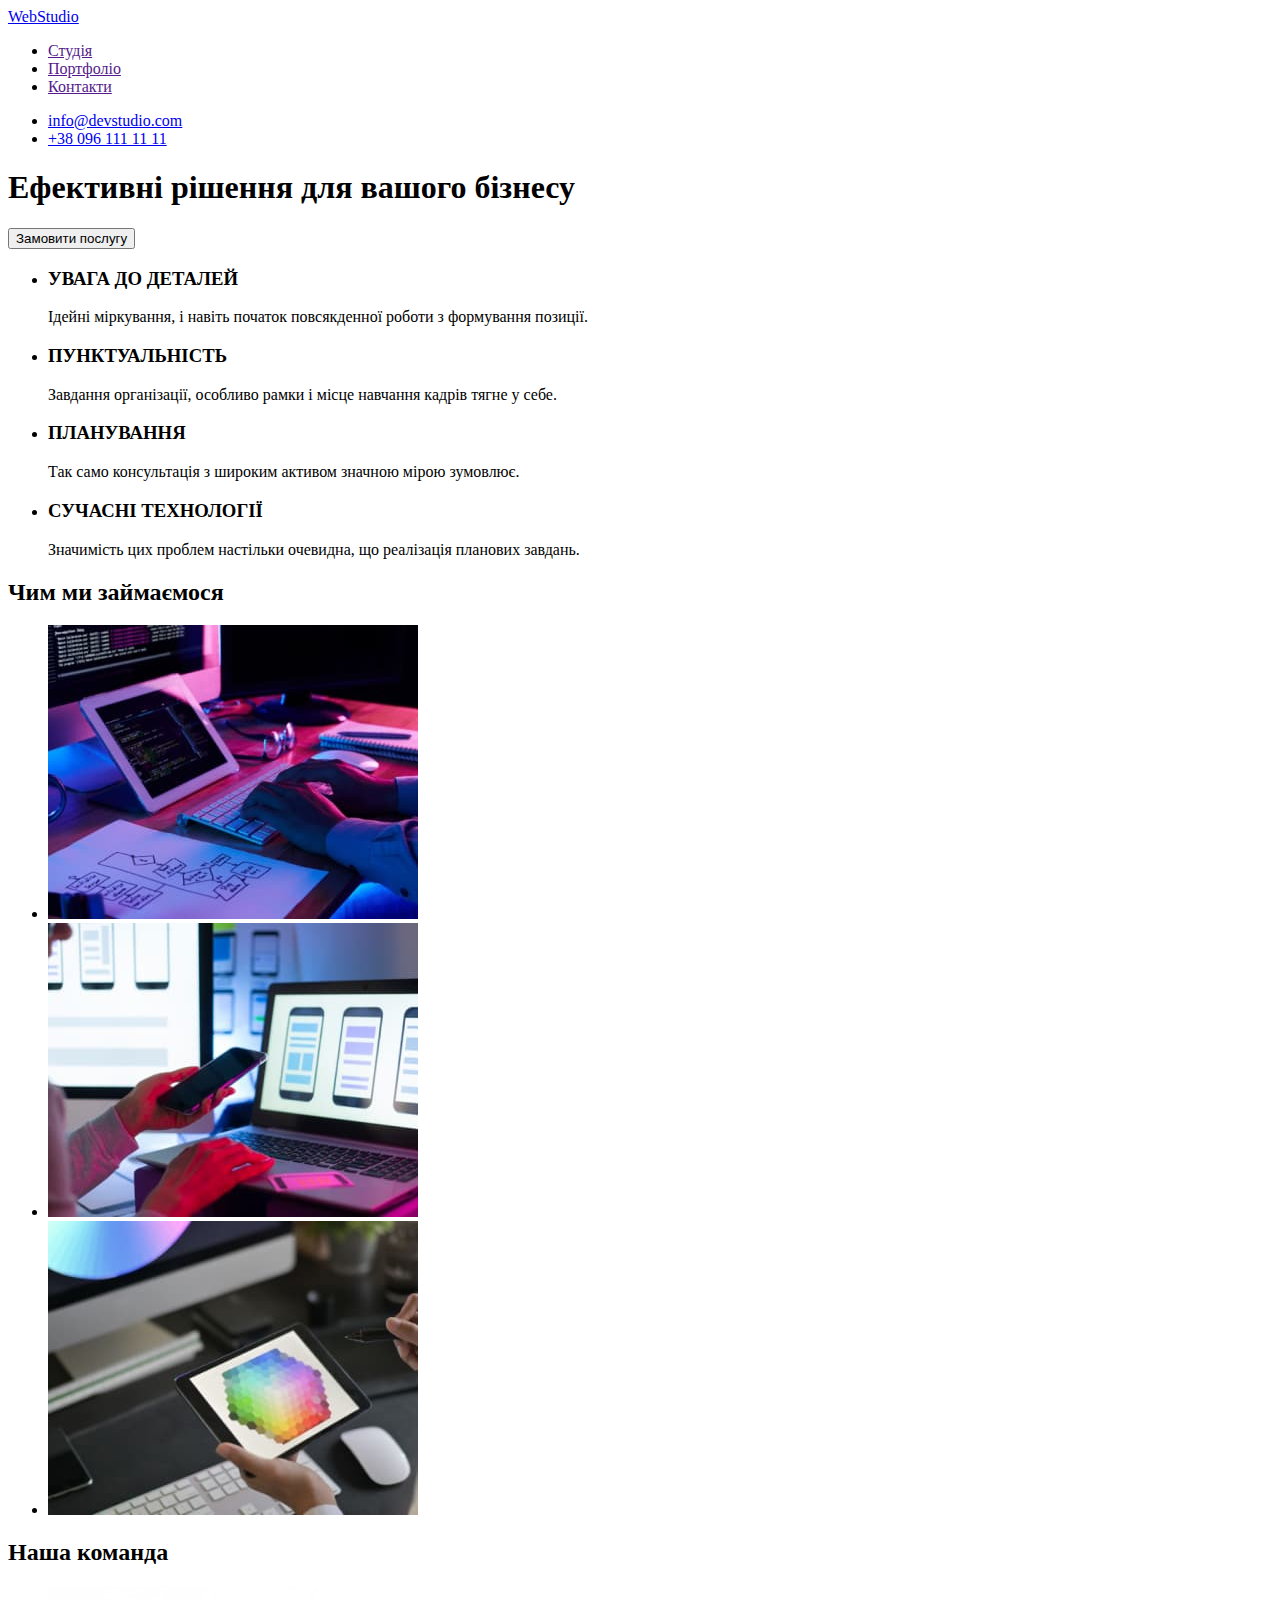
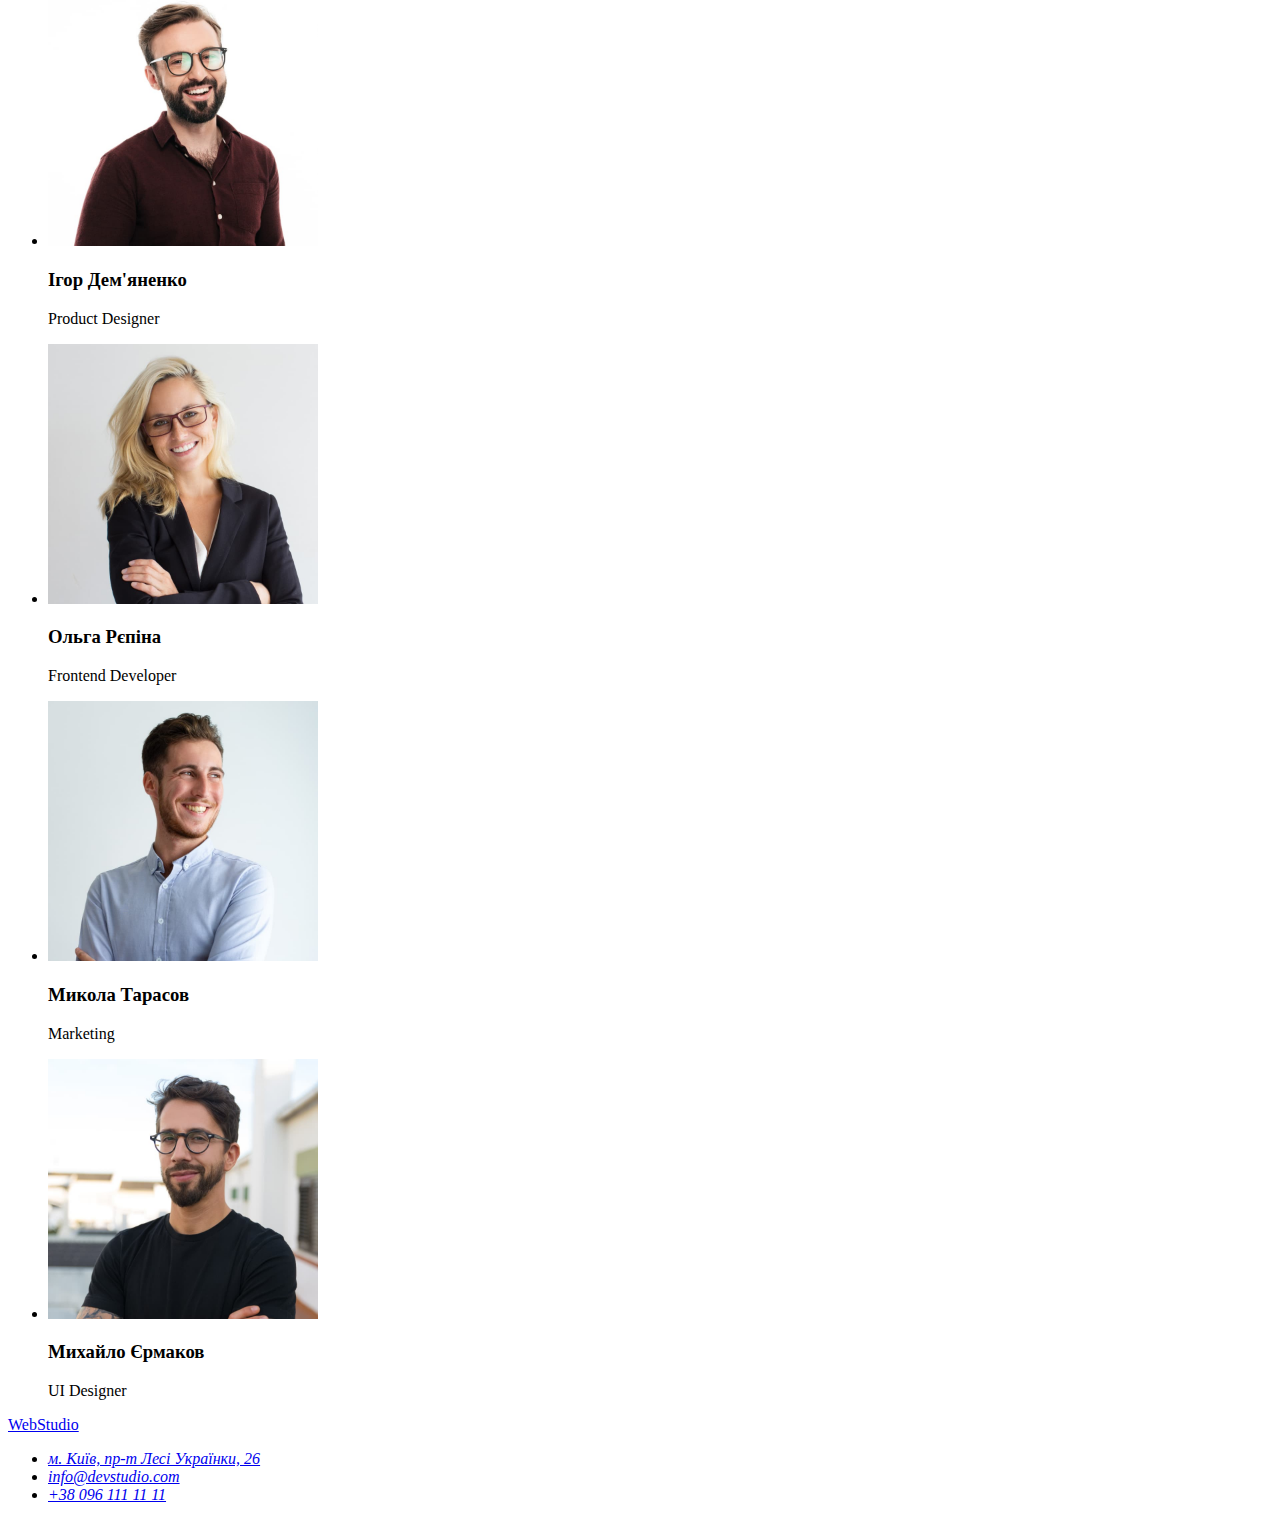
==== index.html @ 978d251f "Add files via upload" ====
<!DOCTYPE html>
<html lang="uk">
  <head>
    <meta charset="UTF-8" />
    <meta http-equiv="X-UA-Compatible" content="IE=edge" />
    <meta
      name="viewport"
      content="width=device-width, initial-scale=1.0"
    />
    <title>Web Studio</title>
  </head>
  <body>
    <!--Header-->
    <header>
      <nav>
        <a href="./index.html">WebStudio</a>
        <ul>
          <li><a href="">Студія</a></li>
          <li><a href="">Портфоліо</a></li>
          <li><a href="">Контакти</a></li>
        </ul>
      </nav>
      <ul>
        <li>
          <a href="mailto:info@devstudio.com"
            >info@devstudio.com</a
          >
        </li>
        <li>
          <a href="tel:+380961111111">+38 096 111 11 11</a>
        </li>
      </ul>
    </header>

    <main>
      <!--Hero section-->
      <section>
        <h1>Ефективні рішення для вашого бізнесу</h1>
        <button type="button">Замовити послугу</button>
      </section>

      <!--Benefits list-->
      <section>
        <h2 hidden>Benefits list</h2>
        <ul>
          <li>
            <h3>УВАГА ДО ДЕТАЛЕЙ</h3>
            <p>
              Ідейні міркування, і навіть початок
              повсякденної роботи з формування позиції.
            </p>
          </li>
          <li>
            <h3>ПУНКТУАЛЬНІСТЬ</h3>
            <p>
              Завдання організації, особливо рамки і місце
              навчання кадрів тягне у себе.
            </p>
          </li>
          <li>
            <h3>ПЛАНУВАННЯ</h3>
            <p>
              Так само консультація з широким активом
              значною мірою зумовлює.
            </p>
          </li>
          <li>
            <h3>СУЧАСНІ ТЕХНОЛОГІЇ</h3>
            <p>
              Значимість цих проблем настільки очевидна, що
              реалізація планових завдань.
            </p>
          </li>
        </ul>
      </section>

      <!--What we do-->
      <section>
        <h2>Чим ми займаємося</h2>
        <ul>
          <li>
            <img
              src="./images/img1.jpg"
              alt="робота 1"
              width="370"
              height="294"
            />
          </li>
          <li>
            <img
              src="./images/img2.jpg"
              alt="робота 2"
              width="370"
              height="294"
            />
          </li>
          <li>
            <img
              src="./images/img3.jpg"
              alt="робота 3"
              width="370"
              height="294"
            />
          </li>
        </ul>
      </section>

      <!--Our team-->
      <section>
        <h2>Наша команда</h2>
        <ul>
          <li>
            <img
              src="./images/igor.jpg"
              alt="Ігор"
              width="270"
              height="260"
            />
            <h3>Ігор Дем'яненко</h3>
            <p lang="en">Product Designer</p>
          </li>
          <li>
            <img
              src="./images/olga.jpg"
              alt="Ольга"
              width="270"
              height="260"
            />
            <h3>Ольга Рєпіна</h3>
            <p lang="en">Frontend Developer</p>
          </li>
          <li>
            <img
              src="./images/mykola.jpg"
              alt="Микола"
              width="270"
              height="260"
            />
            <h3>Микола Тарасов</h3>
            <p lang="en">Marketing</p>
          </li>
          <li>
            <img
              src="./images/mychailo.jpg"
              alt="Михайло"
              width="270"
              height="260"
            />
            <h3>Михайло Єрмаков</h3>
            <p lang="en">UI Designer</p>
          </li>
        </ul>
      </section>
    </main>

    <!--Footer-->
    <footer>
      <a href="./index.html" lang="en">WebStudio</a>
      <address>
        <ul>
          <li>
            <a
              href="https://goo.gl/maps/ReVDaPUDzW8nNMpQ8"
              target="_blank"
              rel="noopener noreferrer"
              >м. Київ, пр-т Лесі Українки, 26</a
            >
          </li>
          <li>
            <a href="mailto:info@devstudio.com"
              >info@devstudio.com
            </a>
          </li>
          <li>
            <a href="tel:+380961111111"
              >+38 096 111 11 11</a
            >
          </li>
        </ul>
      </address>
    </footer>
  </body>
</html>
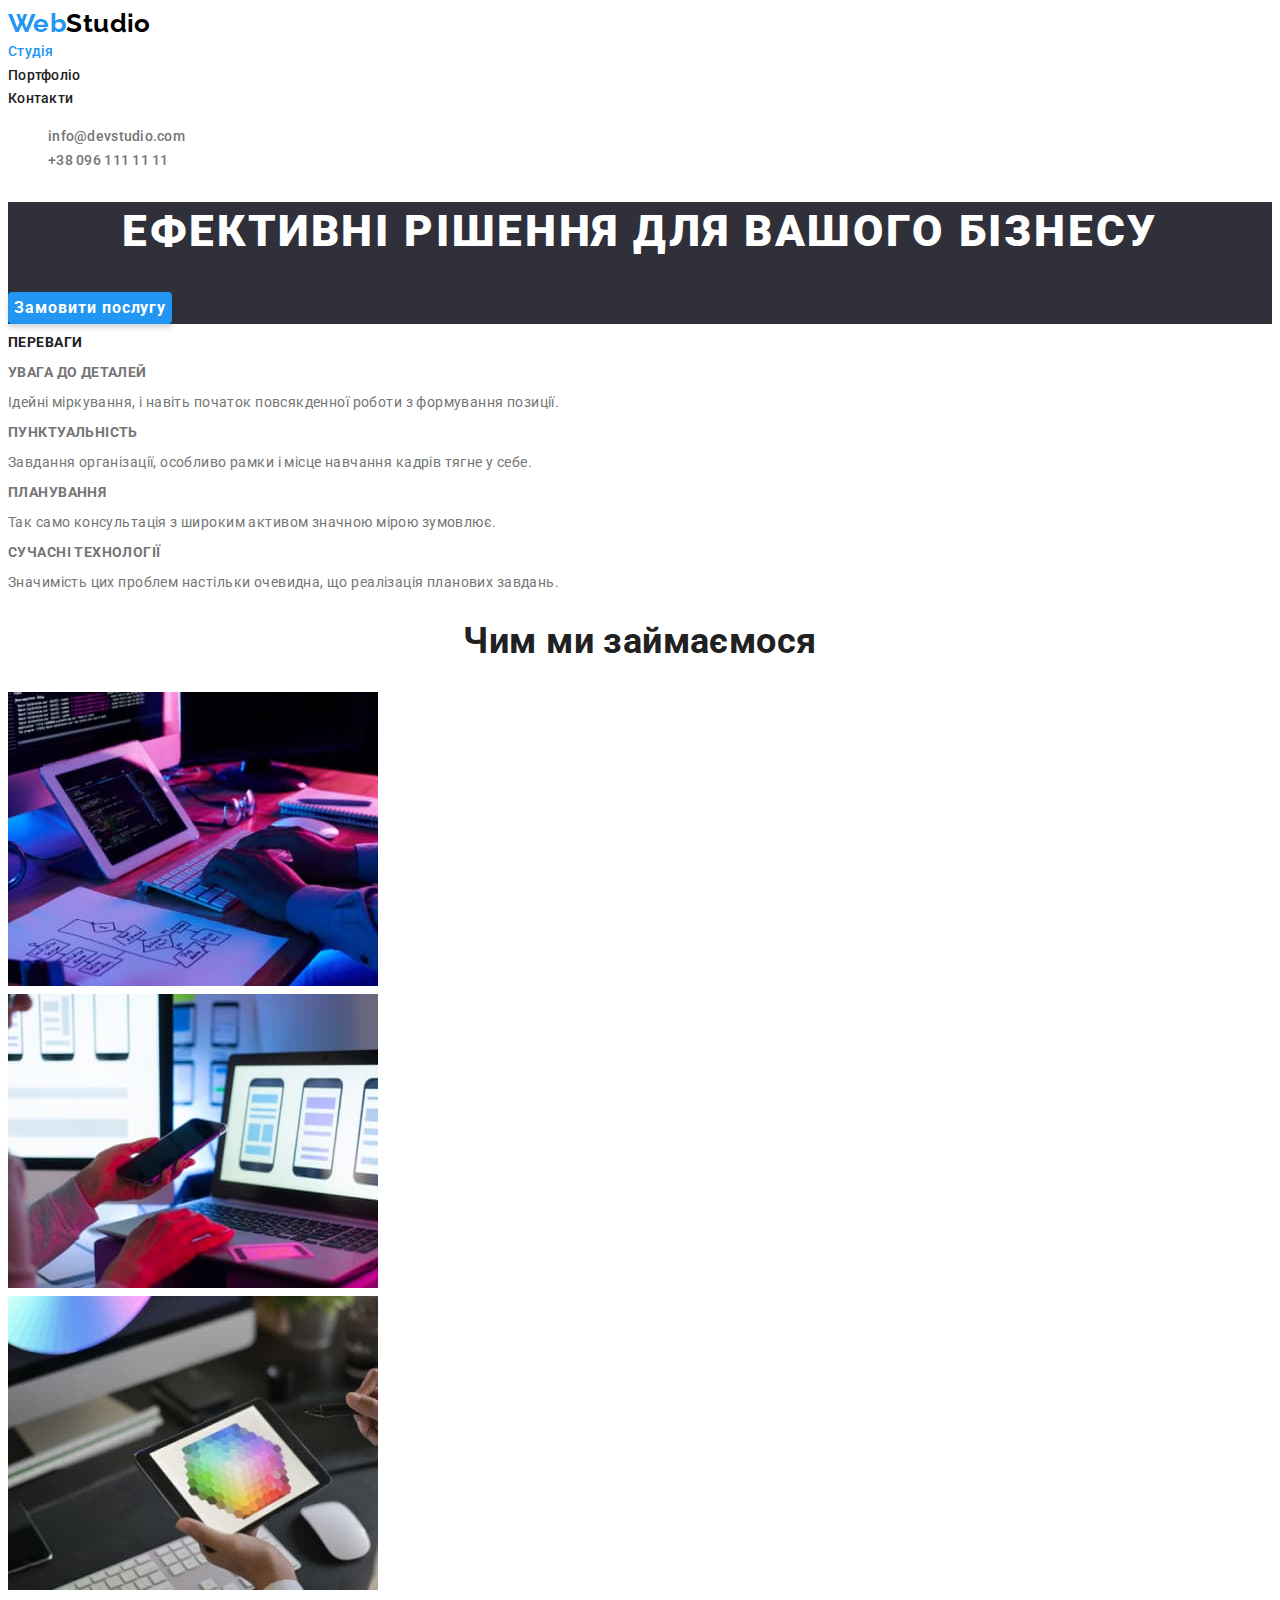
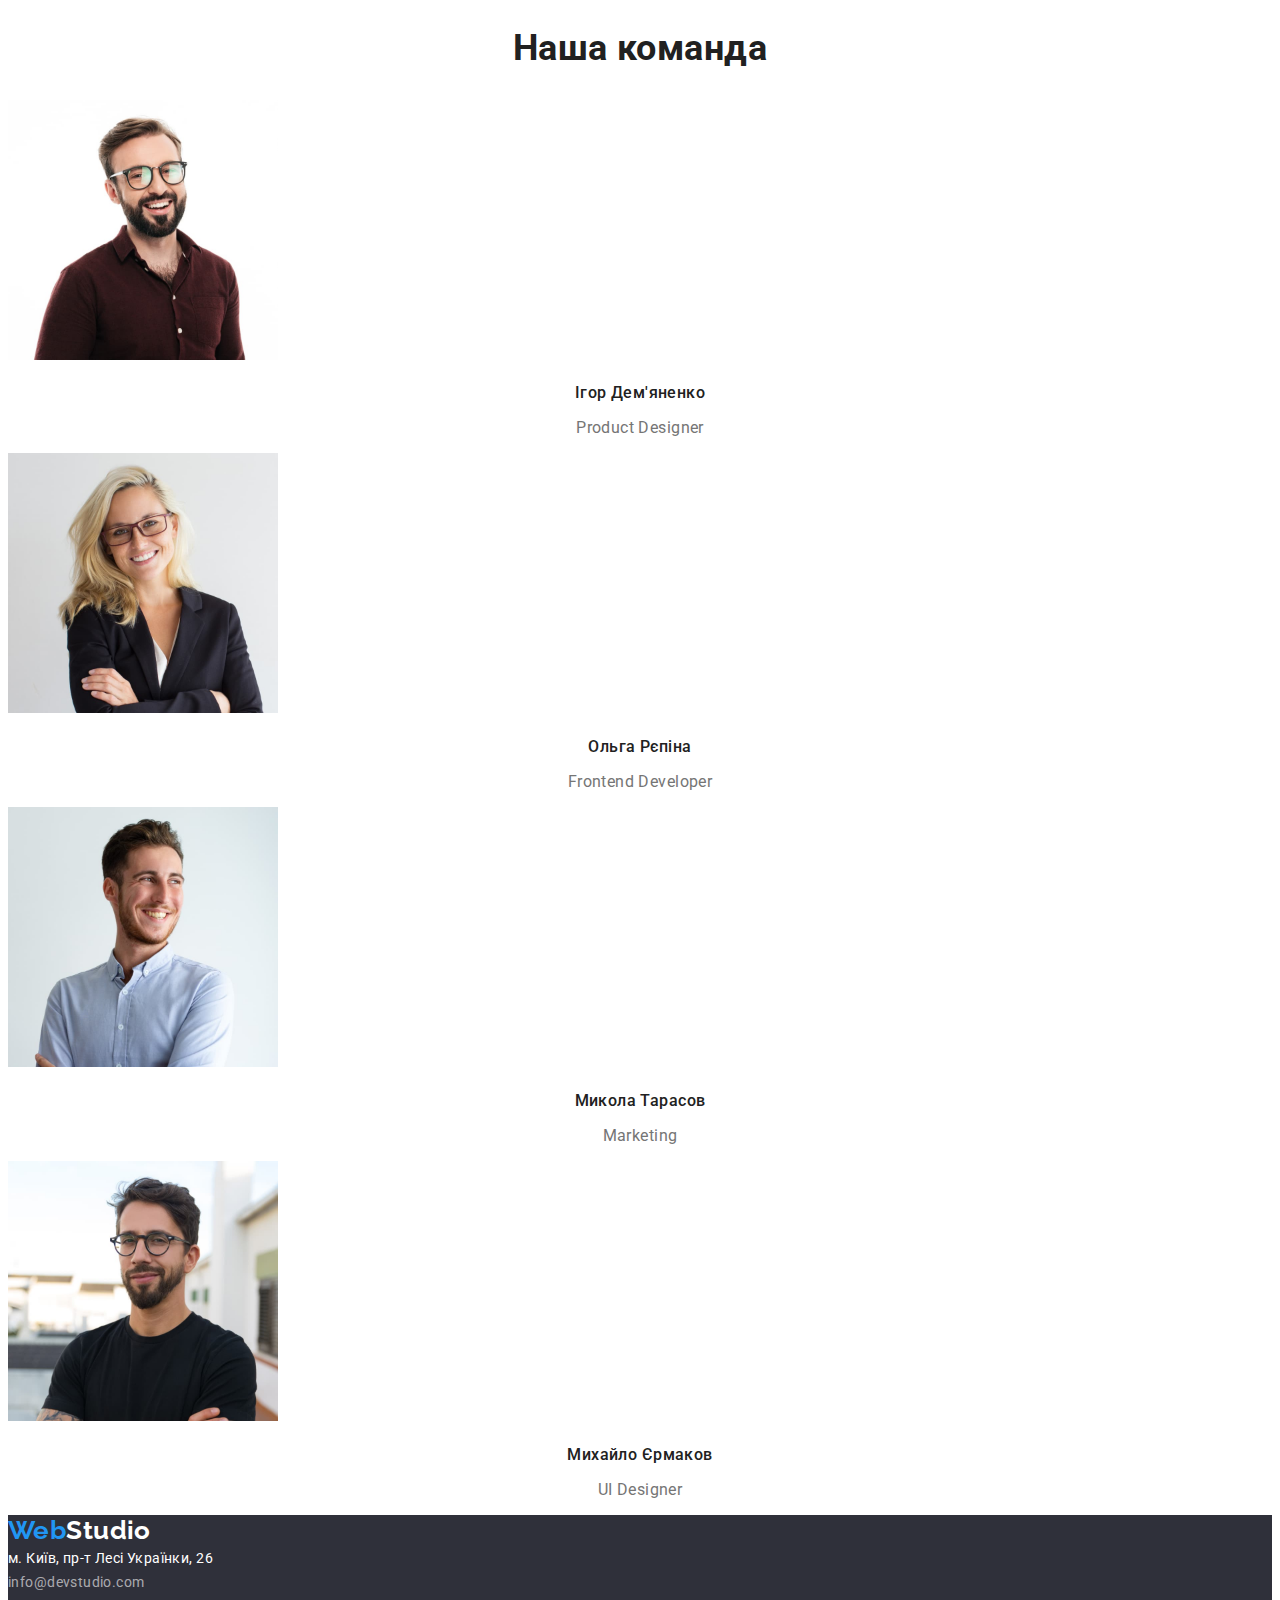
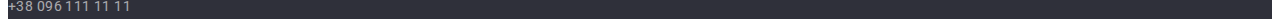
==== commit 079a5cc3: "Add files via upload" ====
--- a/index.html
+++ b/index.html
@@ -7,66 +7,131 @@
       name="viewport"
       content="width=device-width, initial-scale=1.0"
     />
+
+    <!-------------Favicon code------------->
+
+<link rel="apple-touch-icon" sizes="180x180" href="./images/apple-touch-icon.png">
+<link rel="icon" type="image/png" sizes="32x32" href="./images/favicon-32x32.png">
+<link rel="icon" type="image/png" sizes="16x16" href="./images/favicon-16x16.png">
+<link rel="manifest" href="./images/site.webmanifest">
+<link rel="mask-icon" href="./images/safari-pinned-tab.svg" color="#5bbad5">
+<meta name="msapplication-TileColor" content="#da532c">
+<meta name="theme-color" content="#ffffff">
+
+
+    <!-----------Title----------->
+
     <title>Web Studio</title>
+
+    <!------------Fonts------------->
+
+    <link
+      rel="preconnect"
+      href="https://fonts.googleapis.com"
+    />
+    <link
+      rel="preconnect"
+      href="https://fonts.gstatic.com"
+      crossorigin
+    />
+    <link
+      href="https://fonts.googleapis.com/css2?family=Raleway:wght@700&family=Roboto:wght@400;500;700;900&display=swap"
+      rel="stylesheet"
+    />
+
+    <!------------Styles----------->
+
+    <link rel="stylesheet" href="./styles/style.css" />
   </head>
   <body>
-    <!--Header-->
-    <header>
+    <!-------------Header------------>
+
+    <header class="header">
       <nav>
-        <a href="./index.html">WebStudio</a>
-        <ul>
-          <li><a href="">Студія</a></li>
-          <li><a href="">Портфоліо</a></li>
-          <li><a href="">Контакти</a></li>
+        <a class="header-logo link" href="./index.html"
+          >Web<span class="studio">Studio</span></a
+        >
+        <ul class="header-list list">
+          <li class="header-item">
+            <a class="header-link link active" href="./index.html"
+              >Студія</a
+            >
+          </li>
+          <li class="header-item">
+            <a
+              class="header-link link"
+              href="./portfolio.html"
+              >Портфоліо</a
+            >
+          </li>
+          <li class="header-item">
+            <a class="header-link link" href="">Контакти</a>
+          </li>
         </ul>
       </nav>
-      <ul>
-        <li>
-          <a href="mailto:info@devstudio.com"
+      <ul class="header-contacts list">
+        <li class="header-mail-item">
+          <a
+            class="header-contact link"
+            href="mailto:info@devstudio.com"
             >info@devstudio.com</a
           >
         </li>
-        <li>
-          <a href="tel:+380961111111">+38 096 111 11 11</a>
+        <li class="header-phone-item">
+          <a
+            class="header-contact link"
+            href="tel:+380961111111"
+            >+38 096 111 11 11</a
+          >
         </li>
       </ul>
     </header>
 
+    <!-----------Main information----------->
+
     <main>
-      <!--Hero section-->
-      <section>
-        <h1>Ефективні рішення для вашого бізнесу</h1>
-        <button type="button">Замовити послугу</button>
-      </section>
-
-      <!--Benefits list-->
-      <section>
-        <h2 hidden>Benefits list</h2>
-        <ul>
-          <li>
-            <h3>УВАГА ДО ДЕТАЛЕЙ</h3>
-            <p>
+      <!------------Hero section----------->
+
+      <section class="hero">
+        <h1 class="hero-title">
+          Ефективні рішення для вашого бізнесу
+        </h1>
+        <button class="hero-btn" type="button">
+          Замовити послугу
+        </button>
+      </section>
+
+      <!-----------Benefits list----------->
+
+      <section class="benefit">
+        <h2 class="benefit-title hidden">Переваги</h2>
+        <ul class="benefit-list list">
+          <li class="benefit-item">
+            <h3 class="benefit-title">УВАГА ДО ДЕТАЛЕЙ</h3>
+            <p class="benefit-text">
               Ідейні міркування, і навіть початок
               повсякденної роботи з формування позиції.
             </p>
           </li>
-          <li>
-            <h3>ПУНКТУАЛЬНІСТЬ</h3>
-            <p>
+          <li class="benefit-item">
+            <h3 class="benefit-title">ПУНКТУАЛЬНІСТЬ</h3>
+            <p class="benefit-text">
               Завдання організації, особливо рамки і місце
               навчання кадрів тягне у себе.
             </p>
           </li>
-          <li>
-            <h3>ПЛАНУВАННЯ</h3>
-            <p>
+          <li class="benefit-item">
+            <h3 class="benefit-title">ПЛАНУВАННЯ</h3>
+            <p class="benefit-text">
               Так само консультація з широким активом
               значною мірою зумовлює.
             </p>
           </li>
-          <li>
-            <h3>СУЧАСНІ ТЕХНОЛОГІЇ</h3>
-            <p>
+          <li class="benefit-item">
+            <h3 class="benefit-title">
+              СУЧАСНІ ТЕХНОЛОГІЇ
+            </h3>
+            <p class="benefit-text">
               Значимість цих проблем настільки очевидна, що
               реалізація планових завдань.
             </p>
@@ -74,11 +139,12 @@
         </ul>
       </section>
 
-      <!--What we do-->
+      <!-------------What we do-------------->
+
       <section>
-        <h2>Чим ми займаємося</h2>
-        <ul>
-          <li>
+        <h2 class="we-do-title">Чим ми займаємося</h2>
+        <ul class="we-do-list list">
+          <li class="we-do-item">
             <img
               src="./images/img1.jpg"
               alt="робота 1"
@@ -86,7 +152,7 @@
               height="294"
             />
           </li>
-          <li>
+          <li class="we-do-item">
             <img
               src="./images/img2.jpg"
               alt="робота 2"
@@ -94,7 +160,7 @@
               height="294"
             />
           </li>
-          <li>
+          <li class="we-do-item">
             <img
               src="./images/img3.jpg"
               alt="робота 3"
@@ -105,74 +171,87 @@
         </ul>
       </section>
 
-      <!--Our team-->
+      <!---------------Our team------------->
+
       <section>
-        <h2>Наша команда</h2>
-        <ul>
-          <li>
+        <h2 class="team-title">Наша команда</h2>
+        <ul class="team-list list">
+          <li class="team-img">
             <img
               src="./images/igor.jpg"
               alt="Ігор"
               width="270"
               height="260"
             />
-            <h3>Ігор Дем'яненко</h3>
-            <p lang="en">Product Designer</p>
-          </li>
-          <li>
+            <h3 class="team-name">Ігор Дем'яненко</h3>
+            <p class="team-prof" lang="en">
+              Product Designer
+            </p>
+          </li>
+          <li class="team-img">
             <img
               src="./images/olga.jpg"
               alt="Ольга"
               width="270"
               height="260"
             />
-            <h3>Ольга Рєпіна</h3>
-            <p lang="en">Frontend Developer</p>
-          </li>
-          <li>
+            <h3 class="team-name">Ольга Рєпіна</h3>
+            <p class="team-prof" lang="en">
+              Frontend Developer
+            </p>
+          </li>
+          <li class="team-img">
             <img
               src="./images/mykola.jpg"
               alt="Микола"
               width="270"
               height="260"
             />
-            <h3>Микола Тарасов</h3>
-            <p lang="en">Marketing</p>
-          </li>
-          <li>
+            <h3 class="team-name">Микола Тарасов</h3>
+            <p class="team-prof" lang="en">Marketing</p>
+          </li>
+          <li class="team-img">
             <img
               src="./images/mychailo.jpg"
               alt="Михайло"
               width="270"
               height="260"
             />
-            <h3>Михайло Єрмаков</h3>
-            <p lang="en">UI Designer</p>
+            <h3 class="team-name">Михайло Єрмаков</h3>
+            <p class="team-prof" lang="en">UI Designer</p>
           </li>
         </ul>
       </section>
     </main>
 
-    <!--Footer-->
-    <footer>
-      <a href="./index.html" lang="en">WebStudio</a>
-      <address>
-        <ul>
-          <li>
-            <a
+    <!---------------Footer-------------->
+
+    <footer class="footer">
+      <a class="header-logo link" href="./index.html"
+        >Web<span class="studio-light">Studio</span></a
+      >
+      <address class="address">
+        <ul class="footer-list list">
+          <li class="footer-item">
+            <a
+              class="footer-address-link link"
               href="https://goo.gl/maps/ReVDaPUDzW8nNMpQ8"
               target="_blank"
               rel="noopener noreferrer"
               >м. Київ, пр-т Лесі Українки, 26</a
             >
           </li>
-          <li>
-            <a href="mailto:info@devstudio.com"
+          <li class="footer-item">
+            <a
+              class="footer-contact link"
+              href="mailto:info@devstudio.com"
               >info@devstudio.com
             </a>
           </li>
-          <li>
-            <a href="tel:+380961111111"
+          <li class="footer-item">
+            <a
+              class="footer-contact link"
+              href="tel:+380961111111"
               >+38 096 111 11 11</a
             >
           </li>
--- a/styles/style.css
+++ b/styles/style.css
@@ -0,0 +1,217 @@
+/* ---------Webstudio------- */
+
+:root {
+
+    /* ----fonts---- */
+
+    --main-font: 'Roboto', sans-serif;
+    --secondary-font: 'Raleway', sans-serif;
+  
+    /* ----text colors---- */
+
+    --main-text-color: #212121;
+    --content--text-color: #757575;
+    --selected-text-color: #2196f3;
+    --light-text-color: #ffffff;
+    --dark-text-color: #000000;
+  
+    /* ----background colors---- */
+
+    --main-bg-color: #2f303a;
+    --button-bg-main-color: #2196f3;
+    --button-bg-secondary-color: #f5f4fa;
+  }
+
+ /* ----main text---- */
+
+body {
+    font-family: var(--main-font);
+    font-size: 14px;
+    line-height: 1.7;
+    letter-spacing: 0.03em;  
+    color: var(--main-text-color);
+  }
+  /* ------Link general------ */
+  .header-logo, .header-link, .header-contact, .footer-address-link, .footer-contact  
+  {
+    text-decoration: inherit;
+    color: inherit;
+  }
+  .header-logo:hover, .header-link:hover, .header-contact:hover, .footer-address-link:hover, .footer-contact:hover,header-logo:focus, .header-link:focus, .header-contact:focus, .footer-address-link:focus, .footer-contact:focus {
+    color: var(--selected-text-color);
+    outline: transparent;
+  }
+
+  /* ------Button general------ */
+  .hero-btn, .filter-btn
+  {
+    font-family: inherit;
+    border: none;
+    cursor: pointer;
+  }
+/* ------List general------ */
+.header-list, .benefit-list, .we-do-list, .team-list, .footer-list, .filter-list, .project-list, .project-row-list {
+    list-style-type: none;
+    text-indent: 0;
+    margin: 0;
+    padding: 0;
+  } 
+.list {
+    list-style: none;
+}
+.link {
+    text-decoration: none;}
+ .hidden {
+    font-size: 0;
+}   
+
+/* ------Header------ */
+.header-logo {
+    font-family: var(--secondary-font);
+  font-weight: 700;
+  font-size: 26px;
+  line-height: 1.19;
+  color: var(--selected-text-color);
+}
+.studio {
+    color: var(--dark-text-color);
+  }
+.header-link, .header-contact {
+        font-weight: 500;
+    font-size: 14px;
+    line-height: 1.14;
+    letter-spacing: 0.02em;
+}
+.header-link {
+    color: var( --main-text-color);
+}
+.header-contact {
+    color: var( --content--text-color)
+}
+
+/* .........Hero.......... */
+.hero {
+    background-color: var(--main-bg-color);
+}
+.hero-title {
+    font-weight: 900;
+  font-size: 44px;
+  line-height: 1.36;
+  text-align: center;
+  letter-spacing: 0.06em;
+  text-transform: uppercase;
+  color: var(--light-text-color);
+}
+.hero-btn { background-color: var(--button-bg-main-color);
+    box-shadow: 0px 4px 4px rgba(0, 0, 0, 0.15);
+    border-radius: 4px;
+  
+    font-weight: 700;
+    font-size: 16px;
+    line-height: 1.875;
+    display: flex;
+    align-items: center;
+    text-align: center;
+    letter-spacing: 0.06em;
+    color: var(--light-text-color);
+  }
+
+/* ------ Benefits list ------- */
+
+.benefit-item {
+    line-height: 1.14;
+    color: var(--content--text-color);
+}
+.benefit-title {
+    font-weight: 700;
+    font-size: inherit;
+    line-height: 1.14;
+    text-transform: uppercase;
+  }
+
+/* ----- What we do ----- */
+
+.we-do-title, .team-title
+{
+    font-weight: 700;
+    font-size: 36px;
+    line-height: 1.166;
+    text-align: center;
+  }
+
+  /* ----- Our team ----- */
+
+  .team-name, .team-prof
+    {
+        font-size: 16px;
+        line-height: 1.19;
+        text-align: center;
+  }
+  .team-name {
+    font-weight: 500;
+  }
+  .team-prof {
+    color: var(--content--text-color);
+  }
+
+  /* ------ Footer ------ */
+
+  .footer {
+    background-color: var(--main-bg-color);
+  }
+  .studio-light {
+        color: var(--light-text-color);
+      }
+  .address {
+    font-style: inherit;
+  }
+  .footer-address-link {
+    font-weight: 400;
+font-size: 14px;
+line-height: 1.71;
+letter-spacing: 0.03em;
+color: var(--light-text-color);
+}
+.footer-contact {
+    line-height: 1.71;
+  color: rgba(255, 255, 255, 0.6);
+}
+
+/* ----- Portfolio ------- */
+
+.filter-btn {
+    background-color: var(--button-bg-secondary-color);
+    border-radius: 4px;
+  
+    font-weight: 500;
+    font-size: 16px;
+    line-height: 1.625;
+    text-align: center;
+    letter-spacing: inherit;
+    color: inherit;
+  }
+  .filter-btn:hover, .filter-btn:focus {
+    background-color: var(--button-bg-main-color);
+    color: var(--light-text-color);
+  }
+  .project-title {
+    font-weight: 700;
+    font-size: 18px;
+    line-height: 2;
+    letter-spacing: 0.06em;
+  }
+  .project-text {
+    font-size: 16px;
+    line-height: 1.875;
+    color: var(--content--text-color);
+  }
+
+  /* ------ When active page ----- */
+  .active {
+    color: var(--selected-text-color);
+  }
+
+
+
+
+
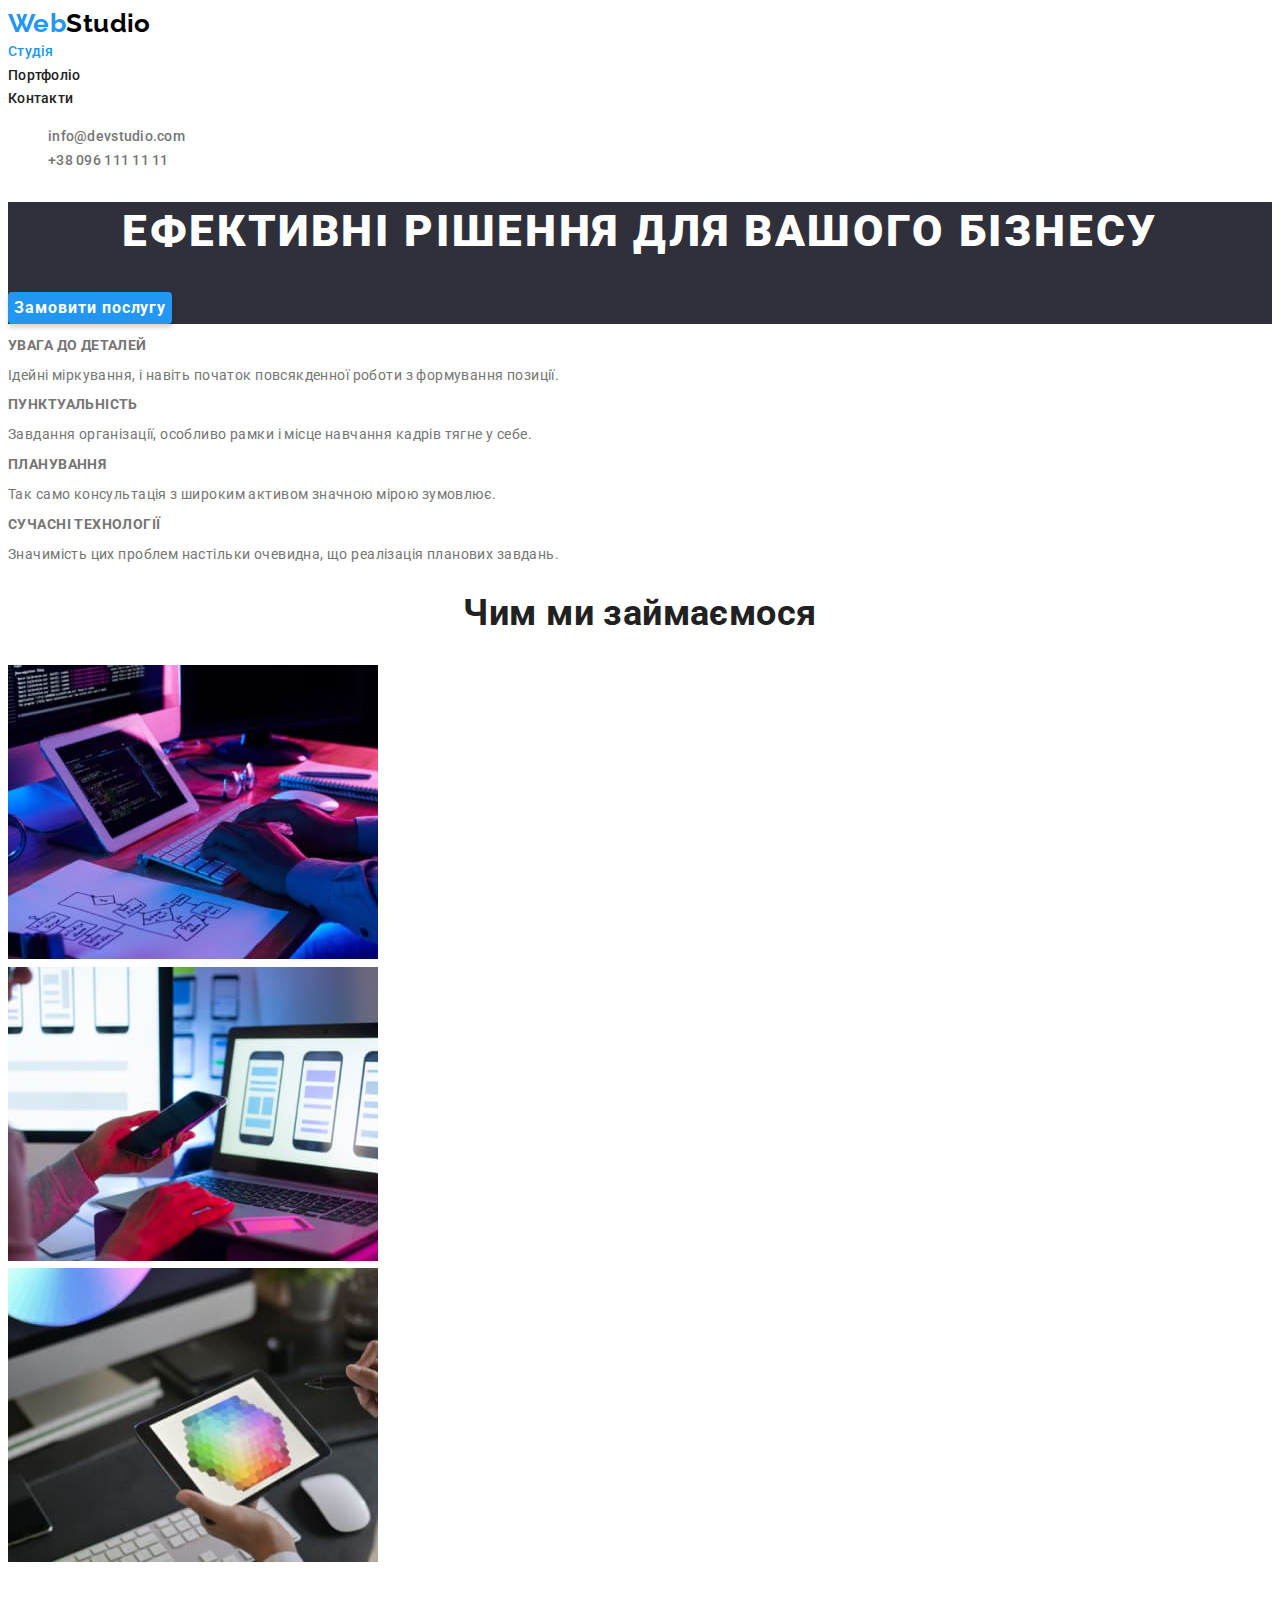
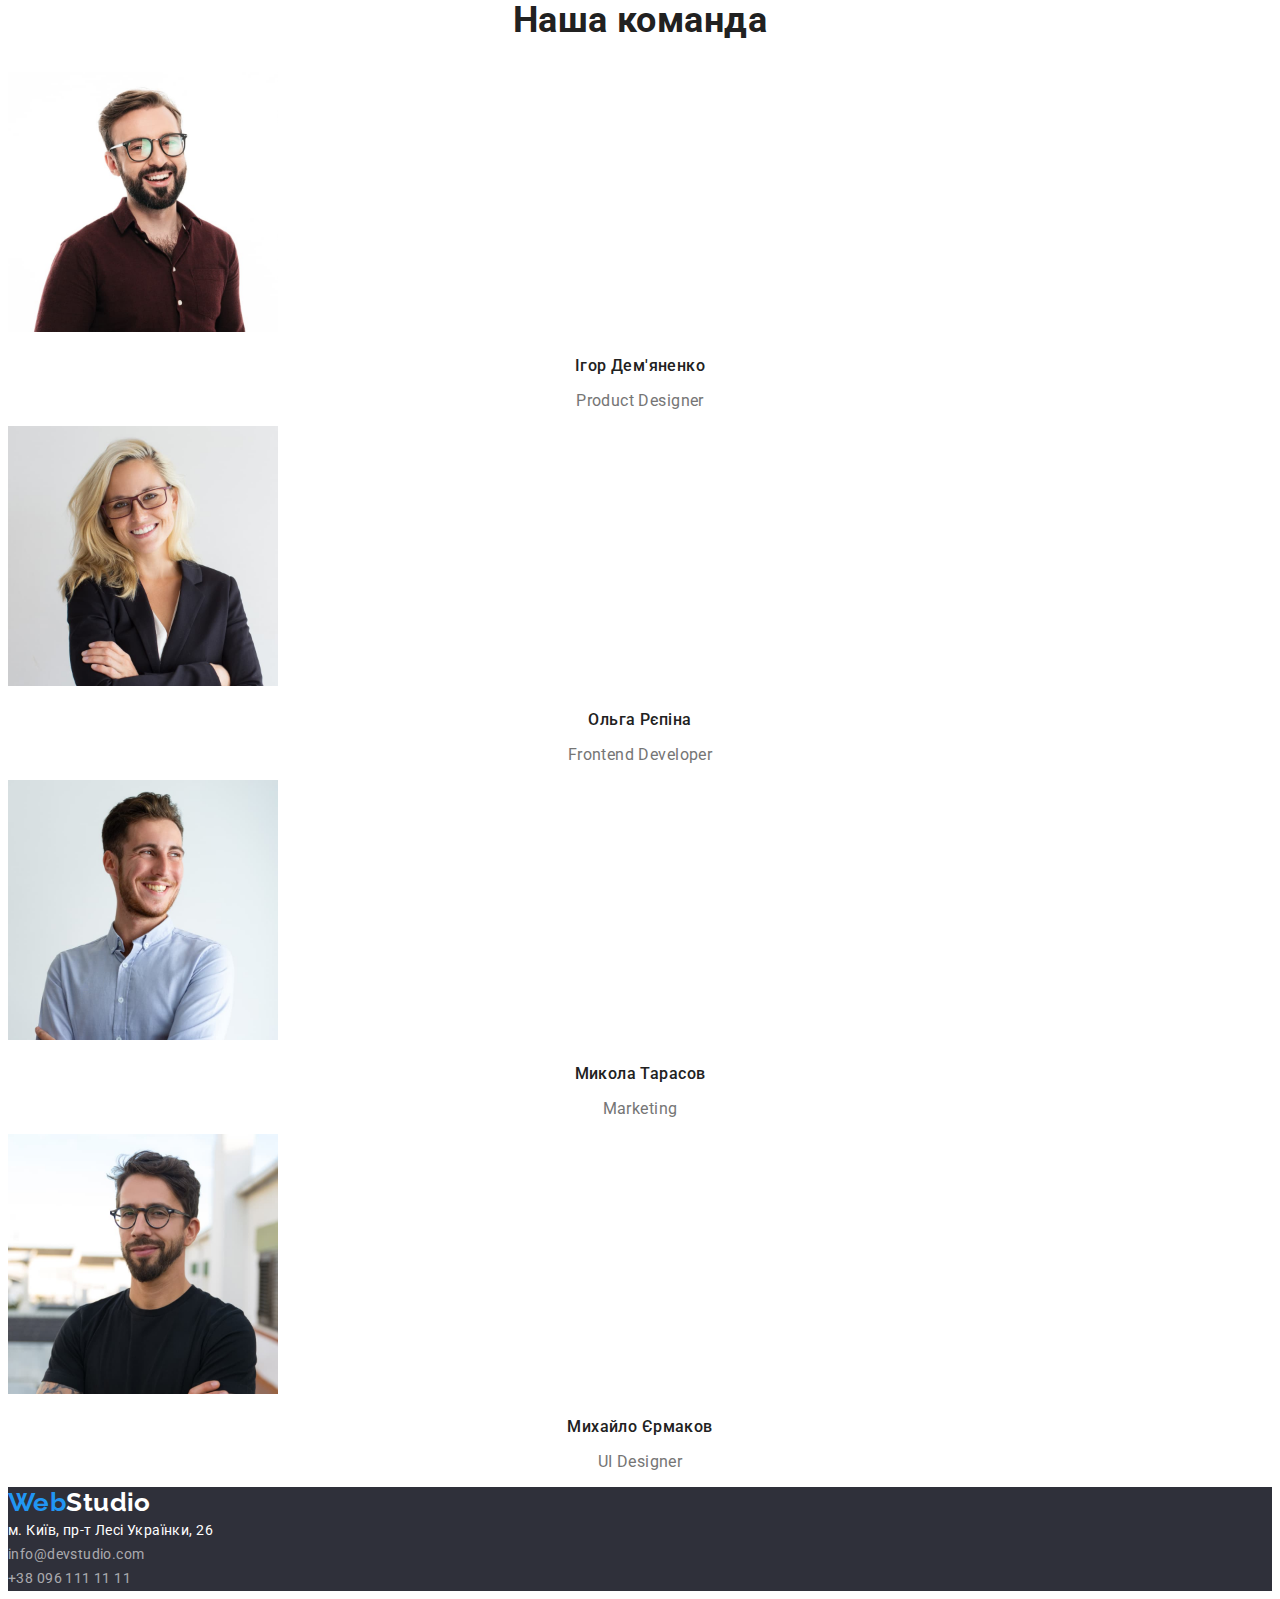
==== commit d5ad3c51: "Add files via upload" ====
--- a/index.html
+++ b/index.html
@@ -104,7 +104,7 @@
       <!-----------Benefits list----------->
 
       <section class="benefit">
-        <h2 class="benefit-title hidden">Переваги</h2>
+        <h2 hidden class="benefit-title">Переваги</h2>
         <ul class="benefit-list list">
           <li class="benefit-item">
             <h3 class="benefit-title">УВАГА ДО ДЕТАЛЕЙ</h3>
--- a/styles/style.css
+++ b/styles/style.css
@@ -61,6 +61,7 @@
 }
 .link {
     text-decoration: none;}
+    
  .hidden {
     font-size: 0;
 }   
